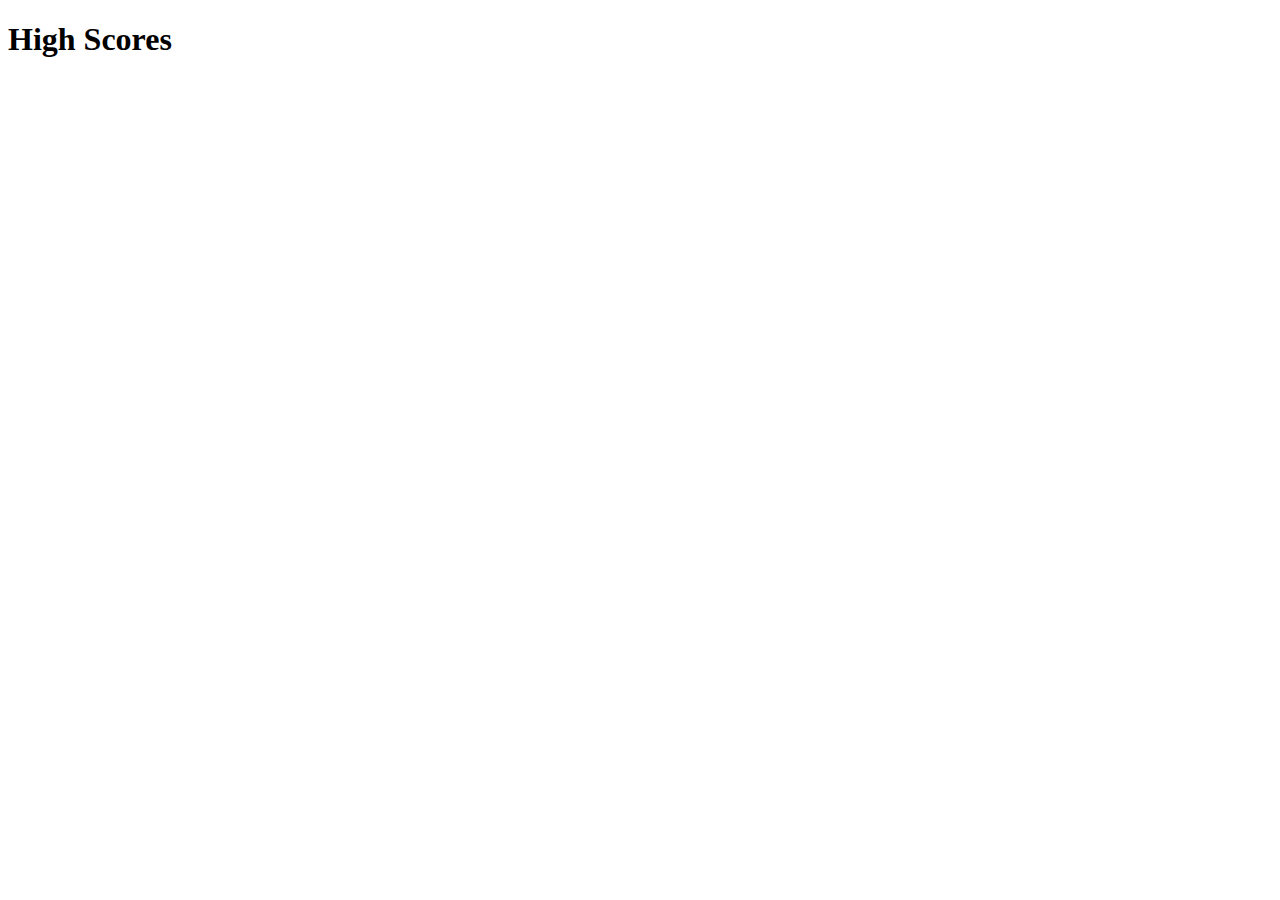
==== highscores.html @ 4cdd15a3 "initial file load with basic HTML" ====
<!DOCTYPE html>
<html lang="en">

<head>
  <meta charset="UTF-8">
  <meta http-equiv="X-UA-Compatible" content="IE=edge">
  <meta name="viewport" content="width=device-width, initial-scale=1.0">
  <title>Document</title>
</head>

<body>
  <header>
    <h1>High Scores</h1>
  </header>
  <main>
    <section class="scores-container">
      <ol class="scores" id="scores"></ol>
    </section>
  </main>

  <script src="./assets/js/highscores.js"></script>
  
</body>

</html>
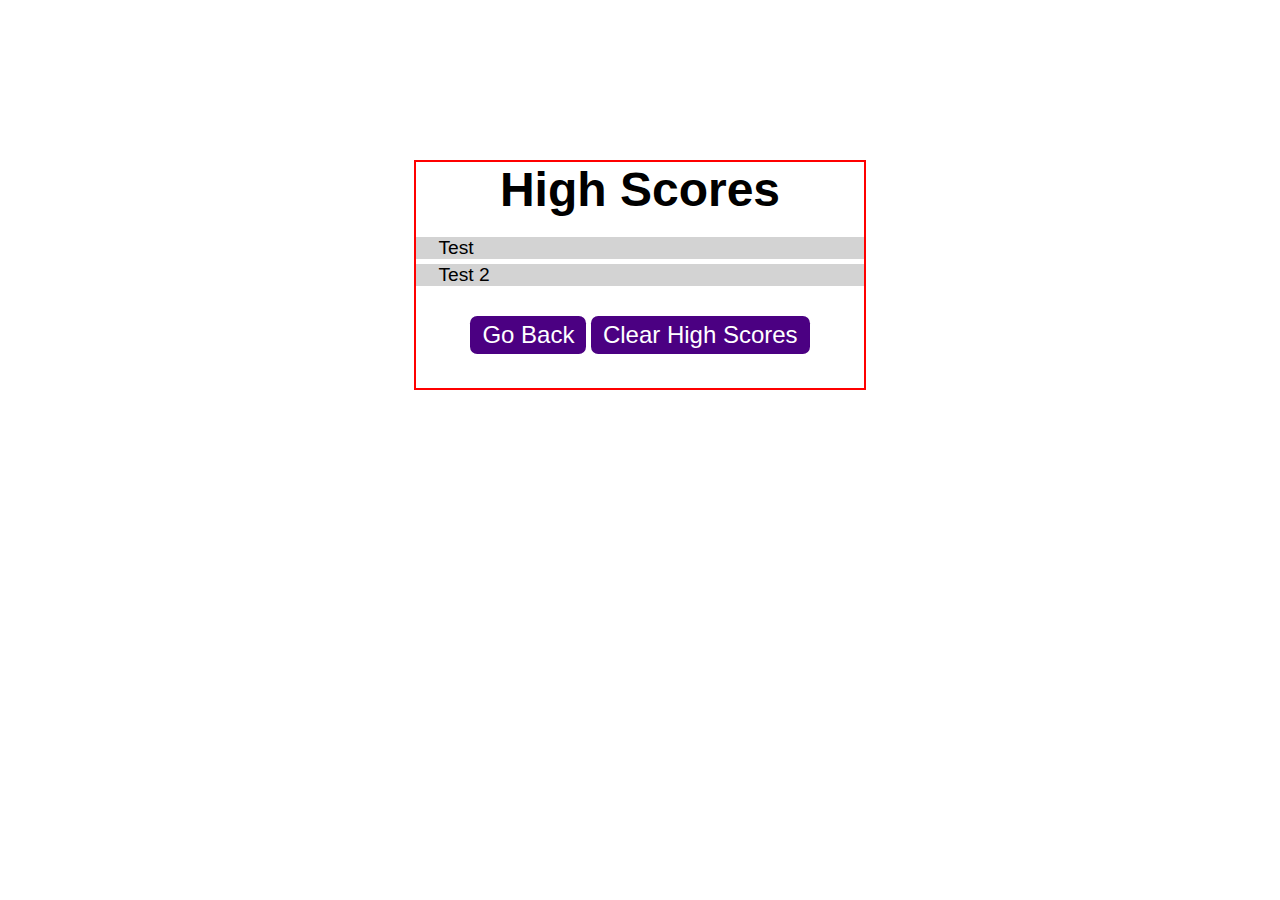
==== commit e80ded3e: "correcting initial files" ====
--- a/highscores.html
+++ b/highscores.html
@@ -5,21 +5,29 @@
   <meta charset="UTF-8">
   <meta http-equiv="X-UA-Compatible" content="IE=edge">
   <meta name="viewport" content="width=device-width, initial-scale=1.0">
+  <link rel="stylesheet" href="./assets/css/style.css">
+  <link rel="stylesheet" href="./assets/css/highscore.css">
   <title>Document</title>
 </head>
 
 <body>
-  <header>
-    <h1>High Scores</h1>
-  </header>
+  <!-- <header>
+    <h1></h1>
+  </header> -->
   <main>
-    <section class="scores-container">
-      <ol class="scores" id="scores"></ol>
+    <section class="text-body high-scores">
+      <h1 class="text-large">High Scores</h1>
+      <div class="row text-small score-rank">Test</div>
+      <div class="row text-small score-rank">Test 2</div>
+      <div class="high-score-btns">
+        <button type="button" class="btn text-center" id="back">Go Back</button>
+        <button type="button" class="btn text-center" id="clear-scores">Clear High Scores</button>
+      </div>
     </section>
   </main>
 
   <script src="./assets/js/highscores.js"></script>
-  
+
 </body>
 
 </html>--- a/assets/css/style.css
+++ b/assets/css/style.css
@@ -0,0 +1,147 @@
+:root {
+  --question-font-size: 25px;
+  --btn-background: indigo;
+  --btn-font-color: white;
+}
+
+* {
+  margin: 0;
+  border: 0;
+  font-family:'TW Cen MT', 'Trebuchet MS', Arial, sans-serif;
+}
+
+/* General styling START */
+.btn {
+  background-color: var(--btn-background);
+  color: var(--btn-font-color);
+  border-radius: 0.3em;
+  font-size: 1.5em;
+  padding: 0.2em 0.5em;
+  margin-bottom: 10%;
+}
+
+.text-body {
+  border: 2px red solid;
+  width: 35%;
+  display: flex;
+  flex-wrap: wrap;
+  flex-direction: column;
+}
+
+.text-large {
+  font-size: 3em;
+  font-weight: bold;
+  margin-bottom: 20px;
+}
+
+.text-med {
+  font-size: 2.5em;
+  font-weight: bold;
+}
+
+.text-small {
+  font-size: 1.2em;
+}
+
+.text-left {
+  text-align: left;
+}
+
+.text-center {
+  text-align: center;
+}
+/* General styling END */
+
+/* High score link and timer START */
+header {
+  display: flex;
+  justify-content: space-between;
+  margin: 1em 7em 7em 7em;
+}
+
+header a {
+  text-decoration: none;
+  color: var(--answer-background);
+  font-size: 2em;
+}
+
+#time-text {
+  font-size: 2em;
+}
+/* High score and timer END */
+
+.container {
+  display: flex;
+  justify-content: center;
+}
+
+/* Start screen START */
+.start-page h1 {
+  align-self: center;
+}
+
+#start-text {
+  font-size: 1.2em;
+  margin-bottom: 25px;
+}
+
+.start-page button {
+  align-self: center;
+}
+/* Start screen END */
+
+/* Initial load Start */
+#quiz, #score-entry {
+  display: none;
+}
+/* Initial load END */
+
+/* Quiz START */
+#question {
+  text-align: left;
+}
+
+#choices {
+  display: flex;
+  flex-direction: column;
+  align-self: flex-start;
+  justify-content: space-between;
+  margin-left: 2%;
+}
+
+.answer-eval {
+  font-size:2em;
+  font-style: italic;
+  color: gray;
+  border-top: 3px grey solid;
+}
+/* Quiz END */
+
+/* Input START */
+.score h1 {
+  margin-bottom: 2%;
+}
+
+.score button {
+  align-self: center;
+}
+
+.score div {
+  display: flex;
+  flex-direction: row;
+}
+
+#submit {
+  margin-left: 5%;
+}
+
+.input-text {
+  margin-bottom: 5%;
+  margin-left: 2%;
+}
+
+#initials {
+  border: 2px black solid;
+  margin-right: 25px;
+}
+/* Input End */--- a/assets/css/highscore.css
+++ b/assets/css/highscore.css
@@ -0,0 +1,24 @@
+main {
+  display: flex;
+  justify-content: center;
+}
+
+.high-scores {
+  align-items: center;
+  margin-top: 10em;
+}
+
+#scores{
+  list-style: none;
+}
+
+.score-rank {
+  margin-bottom: 5px;
+  background-color: lightgray;
+  align-self: stretch;
+  padding-left: 5%;
+}
+
+.high-score-btns {
+  margin-top: 25px;
+}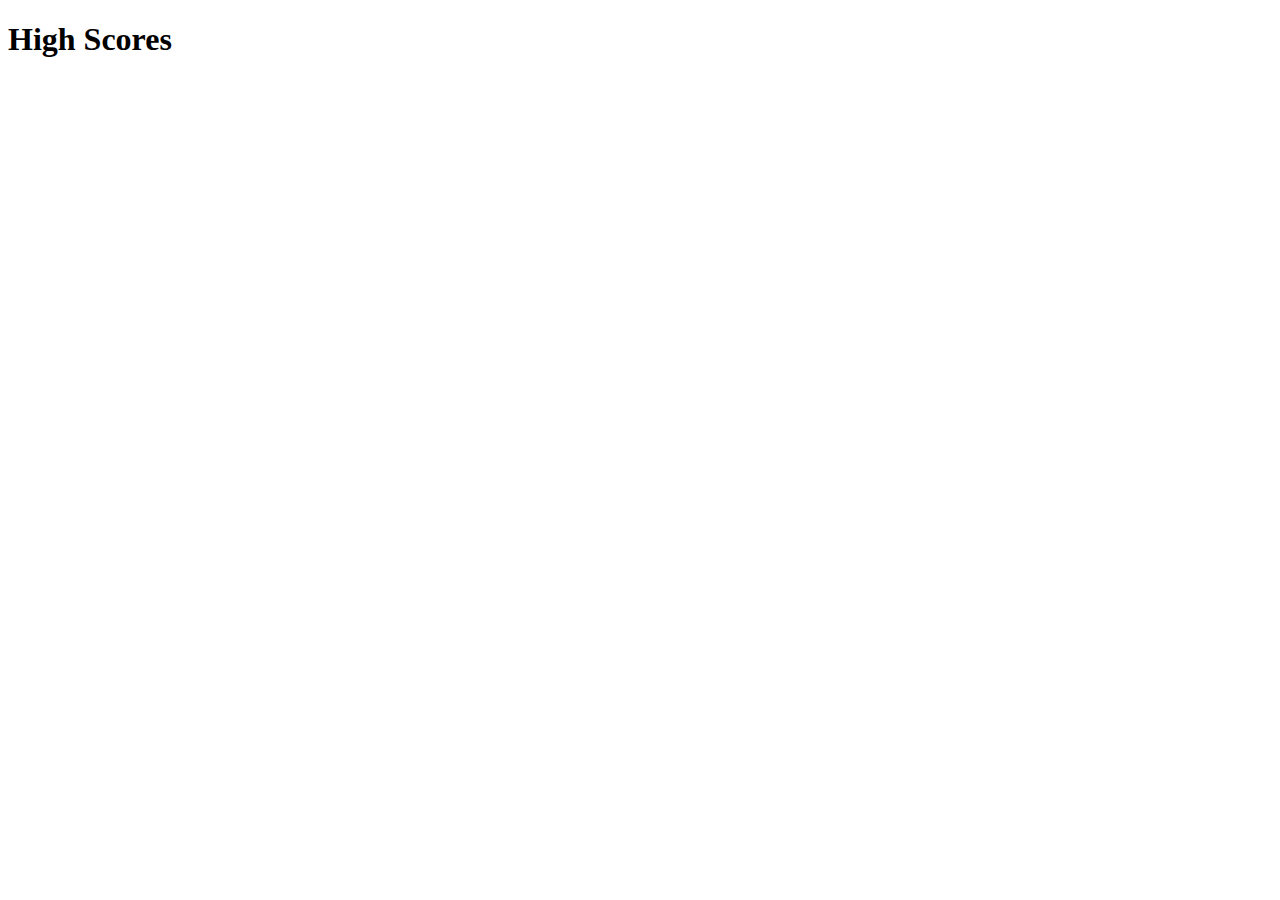
==== commit 7764046d: "Revert "correcting initial files"" ====
--- a/highscores.html
+++ b/highscores.html
@@ -5,29 +5,21 @@
   <meta charset="UTF-8">
   <meta http-equiv="X-UA-Compatible" content="IE=edge">
   <meta name="viewport" content="width=device-width, initial-scale=1.0">
-  <link rel="stylesheet" href="./assets/css/style.css">
-  <link rel="stylesheet" href="./assets/css/highscore.css">
   <title>Document</title>
 </head>
 
 <body>
-  <!-- <header>
-    <h1></h1>
-  </header> -->
+  <header>
+    <h1>High Scores</h1>
+  </header>
   <main>
-    <section class="text-body high-scores">
-      <h1 class="text-large">High Scores</h1>
-      <div class="row text-small score-rank">Test</div>
-      <div class="row text-small score-rank">Test 2</div>
-      <div class="high-score-btns">
-        <button type="button" class="btn text-center" id="back">Go Back</button>
-        <button type="button" class="btn text-center" id="clear-scores">Clear High Scores</button>
-      </div>
+    <section class="scores-container">
+      <ol class="scores" id="scores"></ol>
     </section>
   </main>
 
   <script src="./assets/js/highscores.js"></script>
-
+  
 </body>
 
 </html>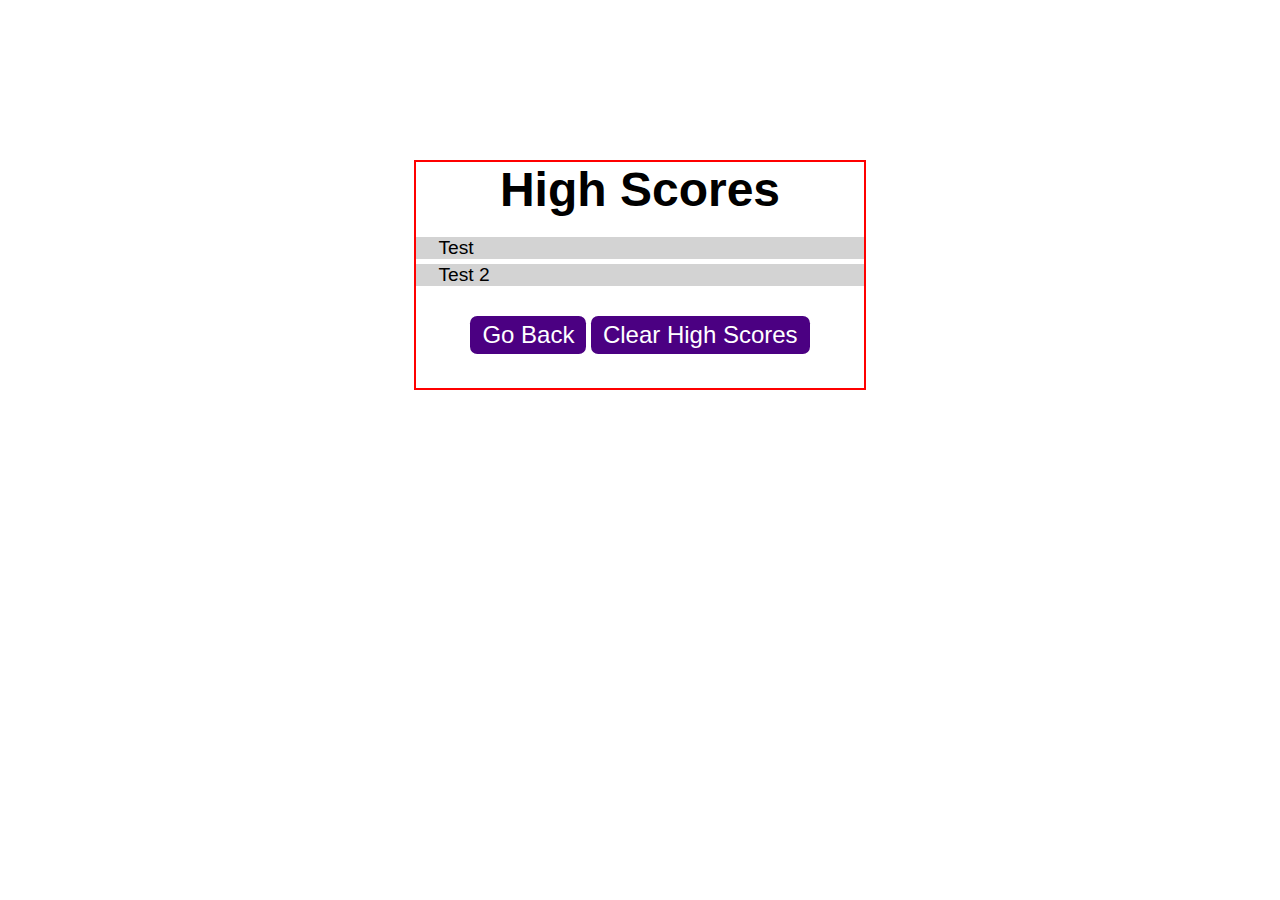
==== commit 50153b74: "Revert "Revert "correcting initial files""" ====
--- a/highscores.html
+++ b/highscores.html
@@ -5,21 +5,29 @@
   <meta charset="UTF-8">
   <meta http-equiv="X-UA-Compatible" content="IE=edge">
   <meta name="viewport" content="width=device-width, initial-scale=1.0">
+  <link rel="stylesheet" href="./assets/css/style.css">
+  <link rel="stylesheet" href="./assets/css/highscore.css">
   <title>Document</title>
 </head>
 
 <body>
-  <header>
-    <h1>High Scores</h1>
-  </header>
+  <!-- <header>
+    <h1></h1>
+  </header> -->
   <main>
-    <section class="scores-container">
-      <ol class="scores" id="scores"></ol>
+    <section class="text-body high-scores">
+      <h1 class="text-large">High Scores</h1>
+      <div class="row text-small score-rank">Test</div>
+      <div class="row text-small score-rank">Test 2</div>
+      <div class="high-score-btns">
+        <button type="button" class="btn text-center" id="back">Go Back</button>
+        <button type="button" class="btn text-center" id="clear-scores">Clear High Scores</button>
+      </div>
     </section>
   </main>
 
   <script src="./assets/js/highscores.js"></script>
-  
+
 </body>
 
 </html>--- a/assets/css/style.css
+++ b/assets/css/style.css
@@ -0,0 +1,147 @@
+:root {
+  --question-font-size: 25px;
+  --btn-background: indigo;
+  --btn-font-color: white;
+}
+
+* {
+  margin: 0;
+  border: 0;
+  font-family:'TW Cen MT', 'Trebuchet MS', Arial, sans-serif;
+}
+
+/* General styling START */
+.btn {
+  background-color: var(--btn-background);
+  color: var(--btn-font-color);
+  border-radius: 0.3em;
+  font-size: 1.5em;
+  padding: 0.2em 0.5em;
+  margin-bottom: 10%;
+}
+
+.text-body {
+  border: 2px red solid;
+  width: 35%;
+  display: flex;
+  flex-wrap: wrap;
+  flex-direction: column;
+}
+
+.text-large {
+  font-size: 3em;
+  font-weight: bold;
+  margin-bottom: 20px;
+}
+
+.text-med {
+  font-size: 2.5em;
+  font-weight: bold;
+}
+
+.text-small {
+  font-size: 1.2em;
+}
+
+.text-left {
+  text-align: left;
+}
+
+.text-center {
+  text-align: center;
+}
+/* General styling END */
+
+/* High score link and timer START */
+header {
+  display: flex;
+  justify-content: space-between;
+  margin: 1em 7em 7em 7em;
+}
+
+header a {
+  text-decoration: none;
+  color: var(--answer-background);
+  font-size: 2em;
+}
+
+#time-text {
+  font-size: 2em;
+}
+/* High score and timer END */
+
+.container {
+  display: flex;
+  justify-content: center;
+}
+
+/* Start screen START */
+.start-page h1 {
+  align-self: center;
+}
+
+#start-text {
+  font-size: 1.2em;
+  margin-bottom: 25px;
+}
+
+.start-page button {
+  align-self: center;
+}
+/* Start screen END */
+
+/* Initial load Start */
+#quiz, #score-entry {
+  display: none;
+}
+/* Initial load END */
+
+/* Quiz START */
+#question {
+  text-align: left;
+}
+
+#choices {
+  display: flex;
+  flex-direction: column;
+  align-self: flex-start;
+  justify-content: space-between;
+  margin-left: 2%;
+}
+
+.answer-eval {
+  font-size:2em;
+  font-style: italic;
+  color: gray;
+  border-top: 3px grey solid;
+}
+/* Quiz END */
+
+/* Input START */
+.score h1 {
+  margin-bottom: 2%;
+}
+
+.score button {
+  align-self: center;
+}
+
+.score div {
+  display: flex;
+  flex-direction: row;
+}
+
+#submit {
+  margin-left: 5%;
+}
+
+.input-text {
+  margin-bottom: 5%;
+  margin-left: 2%;
+}
+
+#initials {
+  border: 2px black solid;
+  margin-right: 25px;
+}
+/* Input End */--- a/assets/css/highscore.css
+++ b/assets/css/highscore.css
@@ -0,0 +1,24 @@
+main {
+  display: flex;
+  justify-content: center;
+}
+
+.high-scores {
+  align-items: center;
+  margin-top: 10em;
+}
+
+#scores{
+  list-style: none;
+}
+
+.score-rank {
+  margin-bottom: 5px;
+  background-color: lightgray;
+  align-self: stretch;
+  padding-left: 5%;
+}
+
+.high-score-btns {
+  margin-top: 25px;
+}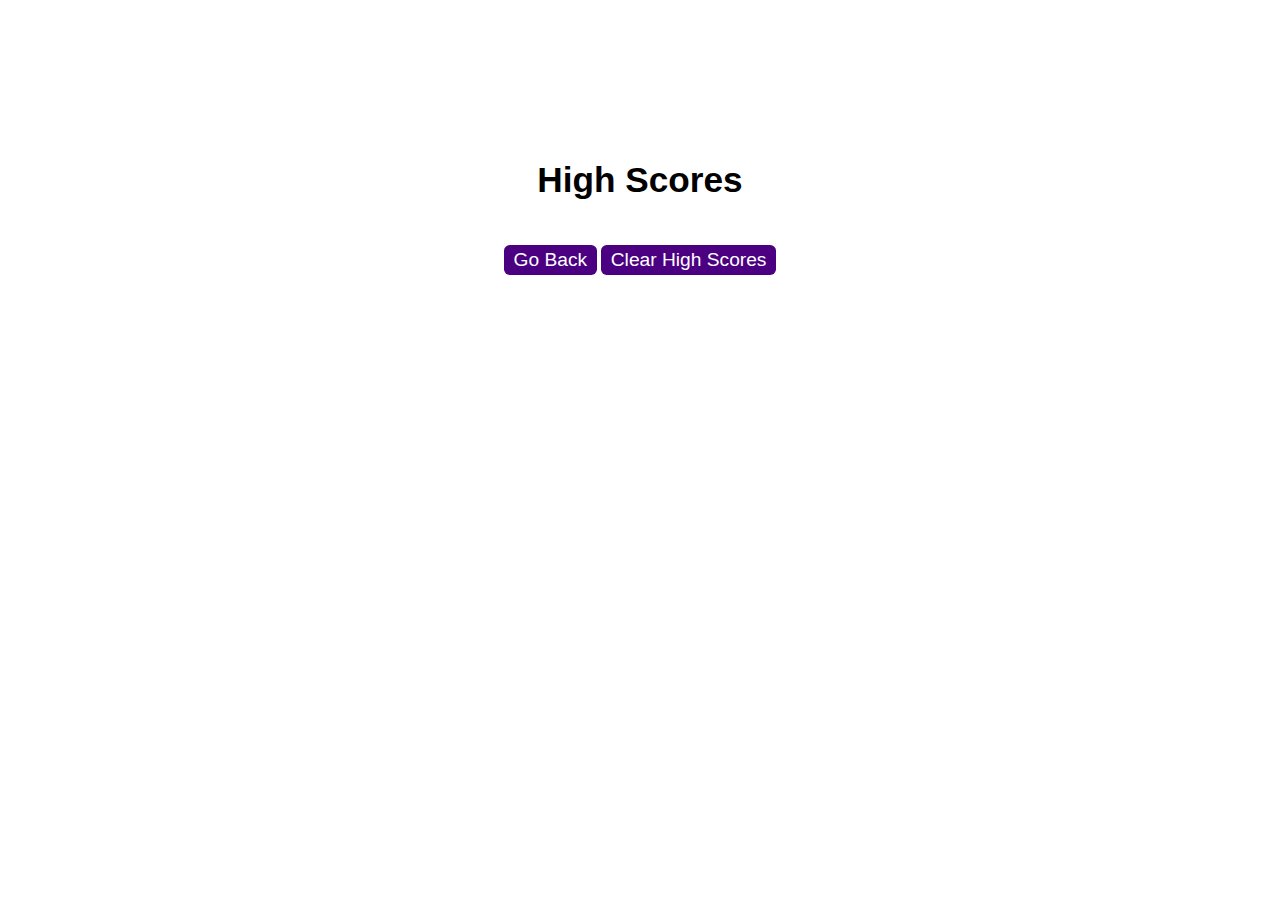
==== commit 8445908c: "updated script to correct issues with timer, timeout, button display; updated style for all elements" ====
--- a/highscores.html
+++ b/highscores.html
@@ -17,8 +17,10 @@
   <main>
     <section class="text-body high-scores">
       <h1 class="text-large">High Scores</h1>
-      <div class="row text-small score-rank">Test</div>
-      <div class="row text-small score-rank">Test 2</div>
+      <div id="high-scores-list">
+      </div>
+        <!-- <div class="row text-small score-rank">Test</div>
+        <div class="row text-small score-rank">Test 2</div> -->
       <div class="high-score-btns">
         <button type="button" class="btn text-center" id="back">Go Back</button>
         <button type="button" class="btn text-center" id="clear-scores">Clear High Scores</button>
--- a/assets/css/style.css
+++ b/assets/css/style.css
@@ -15,32 +15,33 @@
   background-color: var(--btn-background);
   color: var(--btn-font-color);
   border-radius: 0.3em;
-  font-size: 1.5em;
+  font-size: 1.2em;
   padding: 0.2em 0.5em;
   margin-bottom: 10%;
 }
 
 .text-body {
-  border: 2px red solid;
-  width: 35%;
+  /* border: 2px red solid; */
+  width: 45%;
   display: flex;
   flex-wrap: wrap;
   flex-direction: column;
 }
 
 .text-large {
-  font-size: 3em;
+  font-size: 2.2em;
   font-weight: bold;
   margin-bottom: 20px;
 }
 
 .text-med {
-  font-size: 2.5em;
+  font-size: 1.5em;
   font-weight: bold;
+  margin-bottom: 20px;
 }
 
 .text-small {
-  font-size: 1.2em;
+  font-size: 1em;
 }
 
 .text-left {
@@ -62,11 +63,11 @@
 header a {
   text-decoration: none;
   color: var(--answer-background);
-  font-size: 2em;
+  font-size: 1.5em;
 }
 
 #time-text {
-  font-size: 2em;
+  font-size: 1.5em;
 }
 /* High score and timer END */
 
@@ -91,7 +92,7 @@
 /* Start screen END */
 
 /* Initial load Start */
-#quiz, #score-entry {
+#quiz-page, #final-score {
   display: none;
 }
 /* Initial load END */
@@ -109,8 +110,8 @@
   margin-left: 2%;
 }
 
-.answer-eval {
-  font-size:2em;
+#answer-eval {
+  font-size:1.2em;
   font-style: italic;
   color: gray;
   border-top: 3px grey solid;
@@ -122,16 +123,17 @@
   margin-bottom: 2%;
 }
 
-.score button {
-  align-self: center;
-}
-
 .score div {
   display: flex;
   flex-direction: row;
 }
 
-#submit {
+.score div button {
+  align-self: center;
+}
+
+#submit-score {
+  font-size: 1.2em;
   margin-left: 5%;
 }
 
--- a/assets/css/highscore.css
+++ b/assets/css/highscore.css
@@ -4,18 +4,17 @@
 }
 
 .high-scores {
-  align-items: center;
+  text-align: center;
   margin-top: 10em;
 }
 
-#scores{
-  list-style: none;
+#high-scores-list {
+  text-align: left;
 }
 
 .score-rank {
   margin-bottom: 5px;
   background-color: lightgray;
-  align-self: stretch;
   padding-left: 5%;
 }
 
